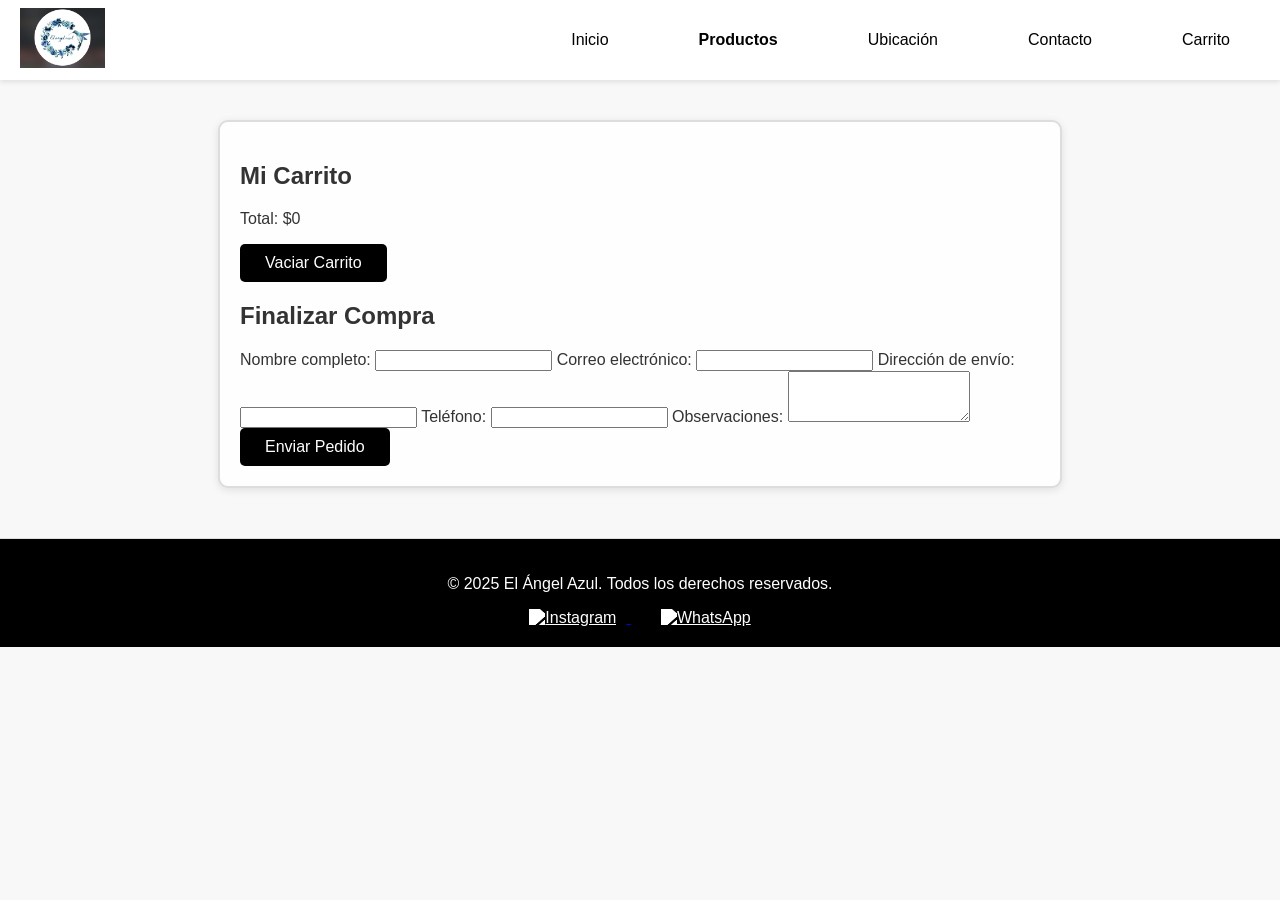
==== TP Cuatrimestral/carrito.html @ 498ba0d5 "TP FInal En esta Rama se ecuentra el tp final hasta el momento" ====
<!DOCTYPE html>
<html lang="es">

<head>
    <meta charset="UTF-8">
    <meta name="viewport" content="width=device-width, initial-scale=1.0">
    <title>Carrito - El Ángel Azul</title>
    <link rel="stylesheet" href="style.css">
</head>

<body>

    <!-- SÓCALO SUPERIOR -->
    <header>
        <div class="logo-container">
            <a href="index.html">
                <img src="logo.jpg" alt="Logo El Ángel Azul" class="logo">
            </a>
        </div>
        <nav>
            <ul class="menu">
                <li><a href="index.html">Inicio</a></li>
                <li class="dropdown">
                    <span class="dropbtn">Productos</span>
                    <div class="dropdown-content">
                        <a href="velas.html">Velas</a>
                        <a href="difusores.html">Difusores</a>
                        <a href="perfuminas.html">Perfuminas</a>
                    </div>
                </li>
                <li><a href="ubicacion.html">Ubicación</a></li>
                <li><a href="contacto.html">Contacto</a></li>
                <li><a href="carrito.html">Carrito</a></li>
            </ul>
        </nav>
    </header>

    <main>
        <section class="carrito-container">
            <h1>Mi Carrito</h1>
            <div id="carrito-items"></div>
            <p id="total">Total: $0</p>
            <button id="vaciar-carrito" class="btn-agregar">Vaciar Carrito</button>

            <!-- Formulario de finalización -->
            <div class="finalizar-compra">
                <h2>Finalizar Compra</h2>
                <form id="form-compra">
                    <label for="nombre">Nombre completo:</label>
                    <input type="text" id="nombre" required>

                    <label for="correo">Correo electrónico:</label>
                    <input type="email" id="correo" required>

                    <label for="direccion">Dirección de envío:</label>
                    <input type="text" id="direccion" required>

                    <label for="telefono">Teléfono:</label>
                    <input type="tel" id="telefono" required>

                    <label for="observaciones">Observaciones:</label>
                    <textarea id="observaciones" rows="3"></textarea>

                    <button type="submit" class="btn-agregar">Enviar Pedido</button>
                </form>
            </div>

        </section>
    </main>

    <!-- FOOTER -->
    <footer>
        <p>© 2025 El Ángel Azul. Todos los derechos reservados.</p>
        <div class="redes">
            <a href="https://www.instagram.com/elangelazul_deco" target="_blank">
                <img src="https://cdn.jsdelivr.net/gh/simple-icons/simple-icons/icons/instagram.svg" alt="Instagram">
            </a>
            <a href="https://wa.me/5491131791550" target="_blank">
                <img src="https://cdn.jsdelivr.net/gh/simple-icons/simple-icons/icons/whatsapp.svg" alt="WhatsApp">
            </a>
        </div>
    </footer>

    <script>
        // -------------------- CARGAR CARRITO --------------------
        function cargarCarrito() {
            const carrito = JSON.parse(localStorage.getItem("carrito")) || [];
            const contenedor = document.getElementById("carrito-items");
            contenedor.innerHTML = "";
            let total = 0;

            carrito.forEach((producto, index) => {
                total += producto.precio;
                const item = document.createElement("div");
                item.className = "carrito-item";
                item.innerHTML = `
          <p><strong>${producto.nombre}</strong> - ${producto.fragancia} (${producto.tamano})</p>
          <p>Precio: $${producto.precio.toLocaleString("es-AR")}</p>
          <button onclick="eliminarProducto(${index})" class="btn-agregar">Eliminar</button>
        `;
                contenedor.appendChild(item);
            });

            document.getElementById("total").textContent = `Total: $${total.toLocaleString("es-AR")}`;
        }

        function eliminarProducto(indice) {
            let carrito = JSON.parse(localStorage.getItem("carrito")) || [];
            carrito.splice(indice, 1);
            localStorage.setItem("carrito", JSON.stringify(carrito));
            cargarCarrito();
        }

        document.getElementById("vaciar-carrito").addEventListener("click", () => {
            localStorage.removeItem("carrito");
            cargarCarrito();
        });

        // -------------------- FORMULARIO DE COMPRA --------------------
        document.getElementById("form-compra").addEventListener("submit", function(e) {
            e.preventDefault();
            const nombre = document.getElementById("nombre").value;
            const correo = document.getElementById("correo").value;
            const direccion = document.getElementById("direccion").value;
            const telefono = document.getElementById("telefono").value;
            const observaciones = document.getElementById("observaciones").value;

            const carrito = JSON.parse(localStorage.getItem("carrito")) || [];
            if (carrito.length === 0) {
                alert("El carrito está vacío. Agregá productos antes de enviar el pedido.");
                return;
            }

            let resumen = `Pedido de ${nombre}:\nCorreo: ${correo}\nTel: ${telefono}\nDirección: ${direccion}\n\nProductos:\n`;
            carrito.forEach(p => {
                resumen += `- ${p.nombre} (${p.fragancia}, ${p.tamano}) - $${p.precio.toLocaleString("es-AR")}\n`;
            });
            const total = carrito.reduce((acc, p) => acc + p.precio, 0);
            resumen += `\nTotal: $${total.toLocaleString("es-AR")}\n\nObservaciones: ${observaciones}`;

            alert(resumen + "\n\n¡Gracias por tu compra!");
            localStorage.removeItem("carrito"); // vaciar carrito al enviar
            cargarCarrito();
            this.reset();
        });

        document.addEventListener("DOMContentLoaded", cargarCarrito);
    </script>
</body>

</html>
---- TP Cuatrimestral/style.css ----
/* ==== ESTILOS GENERALES ==== */

body {
    margin: 0;
    font-family: "Poppins", Arial, sans-serif;
    background-color: #f8f8f8;
    color: #333;
}


/* ==== HEADER ==== */


/* HEADER */

header {
    display: flex;
    align-items: center;
    justify-content: space-between;
    /* logo a la izquierda, menú a la derecha */
    padding: 0 20px;
    height: 80px;
    background-color: #fff;
    box-shadow: 0 2px 5px rgba(0, 0, 0, 0.1);
}


/* Logo natural a la izquierda */

.logo-container {
    height: 60px;
    display: flex;
    align-items: center;
}

.logo-container .logo {
    height: 60px;
    /* fija la altura */
    width: auto;
    /* mantiene proporción */
}


/* Menú horizontal */

nav .menu {
    list-style: none;
    display: flex;
    margin: 0;
    padding: 0;
    gap: 30px;
    font-family: 'Arial', sans-serif;
    /* misma tipografía que formularios */
    font-weight: bold;
}

.menu li {
    position: relative;
}

.menu a,
.menu .dropbtn {
    text-decoration: none;
    color: #000;
    padding: 20px 10px;
    display: flex;
    /* permite alinear emoji con texto */
    align-items: center;
    gap: 5px;
    /* espacio entre emoji y texto */
    cursor: pointer;
    font-family: inherit;
}


/* Hover menu */

.menu a:hover,
.menu .dropbtn:hover {
    color: #555;
}


/* Dropdown */

.dropdown-content {
    display: none;
    position: absolute;
    top: 100%;
    left: 0;
    min-width: 150px;
    background-color: #fff;
    box-shadow: 0 2px 8px rgba(0, 0, 0, 0.2);
    z-index: 10;
}

.dropdown-content a {
    padding: 10px 15px;
    display: block;
    color: #000;
    text-decoration: none;
}

.dropdown-content a:hover {
    background-color: #f0f0f0;
}

.dropdown:hover .dropdown-content {
    display: block;
}


/* ==== NAVBAR ==== */

nav ul {
    list-style: none;
    margin: 0;
    padding: 0;
    display: flex;
    align-items: center;
}

nav ul li {
    margin: 0 20px;
    position: relative;
}

nav a {
    text-decoration: none;
    color: #000;
    font-weight: 500;
    transition: color 0.3s ease;
}

nav a:hover {
    color: #666;
}


/* ==== MENÚ DESPLEGABLE ==== */

.dropdown-content {
    display: none;
    position: absolute;
    background-color: white;
    box-shadow: 0 2px 6px rgba(0, 0, 0, 0.2);
    border-radius: 8px;
    top: 30px;
    left: 0;
    min-width: 160px;
    z-index: 10;
}

.dropdown-content a {
    display: block;
    padding: 10px 15px;
    color: #000;
}

.dropdown-content a:hover {
    background-color: #f2f2f2;
}

.dropdown:hover .dropdown-content {
    display: block;
}


/* ==== TÍTULO PRINCIPAL ==== */

.titulo {
    text-align: center;
    background-color: #e6e6e6;
    padding: 40px 20px;
    margin-top: 0;
}

.titulo h1 {
    font-size: 2.8em;
    color: #000;
    letter-spacing: 1px;
    margin: 0;
}


/* ==== GALERÍA ==== */

.galeria {
    display: flex;
    justify-content: center;
    align-items: center;
    gap: 25px;
    padding: 40px 20px;
    flex-wrap: wrap;
}

.galeria img {
    width: 300px;
    height: 300px;
    object-fit: cover;
    border-radius: 15px;
    box-shadow: 0 3px 8px rgba(0, 0, 0, 0.15);
    transition: transform 0.3s ease;
}

.galeria img:hover {
    transform: scale(1.05);
}


/* ==== FORMULARIO CONTACTO ==== */

.contacto {
    max-width: 600px;
    margin: 40px auto;
    padding: 30px;
    background-color: white;
    border-radius: 15px;
    box-shadow: 0 3px 8px rgba(0, 0, 0, 0.15);
}

.contacto h2 {
    text-align: center;
    margin-bottom: 20px;
    color: #222;
}

.contacto form {
    display: flex;
    flex-direction: column;
}

.contacto label {
    margin-bottom: 5px;
    font-weight: 500;
}

.contacto input,
.contacto textarea {
    padding: 10px;
    margin-bottom: 15px;
    border: 1px solid #ccc;
    border-radius: 8px;
    font-family: "Poppins", Arial, sans-serif;
    font-size: 15px;
    resize: none;
}

.contacto button {
    background-color: #000;
    color: white;
    border: none;
    padding: 12px;
    border-radius: 8px;
    cursor: pointer;
    font-family: "Poppins", Arial, sans-serif;
    font-weight: 500;
    transition: background-color 0.3s ease;
}

.contacto button:hover {
    background-color: #333;
}


/* ==== FOOTER ==== */

footer {
    background-color: #000;
    color: white;
    text-align: center;
    padding: 25px 10px;
    margin-top: 40px;
}

footer .redes {
    margin-top: 10px;
}

footer .redes a {
    margin: 0 10px;
}

footer .redes img {
    width: 28px;
    height: 28px;
    filter: brightness(0) invert(1);
    transition: transform 0.2s;
}

footer .redes img:hover {
    transform: scale(1.2);
}


/* ==== CORRECCIÓN DEL MENÚ DESPLEGABLE ==== */

header {
    position: relative;
    z-index: 1000;
}

.dropdown {
    position: relative;
}

.dropdown-content {
    position: absolute;
    top: 100%;
    left: 0;
    display: none;
    flex-direction: column;
    background-color: white;
    box-shadow: 0 2px 8px rgba(0, 0, 0, 0.15);
    border-radius: 8px;
    z-index: 9999;
    /* asegura que quede encima de todo */
}

.dropdown:hover .dropdown-content {
    display: flex;
}

.dropdown-content a {
    padding: 10px 15px;
    color: #000;
    text-decoration: none;
    font-weight: 500;
    white-space: nowrap;
}

.dropdown-content a:hover {
    background-color: #f5f5f5;
}


/* ==== ICONOS FOOTER CON FONDO NEGRO ==== */

footer .redes img {
    width: 32px;
    height: 32px;
    object-fit: contain;
    margin: 0 10px;
    transition: transform 0.2s ease, opacity 0.2s ease;
}

footer .redes img:hover {
    transform: scale(1.2);
    opacity: 0.8;
}


/* ==== SECCIONES QUIÉNES SOMOS / UBICACIÓN / HORARIOS ==== */

.quienes-somos,
.ubicacion,
.horarios {
    max-width: 900px;
    margin: 40px auto;
    padding: 20px;
    text-align: center;
}

.quienes-somos p,
.ubicacion p {
    font-size: 1.1em;
    line-height: 1.6;
}

.mapa-container {
    margin-top: 20px;
    display: flex;
    justify-content: center;
}

.mapa-container iframe {
    width: 100%;
    max-width: 800px;
    height: 450px;
    border: 0;
    border-radius: 15px;
}


/* ==== ESTILO CALCULADORA ==== */

.calculadora {
    max-width: 800px;
    margin: 40px auto;
    padding: 30px;
    border: 2px solid #000;
    /* borde del recuadro */
    border-radius: 15px;
    background-color: #f9f9f9;
    /* fondo suave para diferenciar */
    text-align: center;
}

.calculadora h2 {
    margin-bottom: 20px;
    font-size: 2em;
}

.calculadora p {
    margin-bottom: 20px;
    font-size: 1.1em;
}

.calculadora .producto {
    margin-bottom: 15px;
    display: flex;
    justify-content: space-between;
    align-items: center;
}

.calculadora .producto label {
    flex: 1;
    text-align: left;
    font-weight: 500;
}

.calculadora .producto input {
    width: 100px;
    padding: 5px 10px;
    border-radius: 5px;
    border: 1px solid #000;
    font-size: 1em;
    text-align: center;
}

.calculadora button {
    margin-top: 20px;
    padding: 10px 25px;
    background-color: #000;
    /* mismo que formulario */
    color: #fff;
    border: none;
    border-radius: 8px;
    font-family: 'Poppins', sans-serif;
    font-weight: 600;
    font-size: 1em;
    cursor: pointer;
    transition: background-color 0.2s ease, transform 0.2s ease;
}

.calculadora button:hover {
    background-color: #333;
    transform: scale(1.05);
}

#resultado {
    margin-top: 20px;
    font-size: 1.2em;
    font-weight: 600;
    color: #000;
}


/* ===== HERO ===== */

.hero {
    max-width: 1200px;
    margin: 50px auto;
    text-align: center;
}

.hero h1 {
    font-size: 3em;
    margin-bottom: 10px;
}

.hero .subtitulo {
    font-size: 1.3em;
    font-weight: 500;
    margin-bottom: 50px;
}


/* ===== GALERÍA DE PRODUCTOS ===== */

.productos-preview {
    display: flex;
    justify-content: space-around;
    flex-wrap: wrap;
    max-width: 1200px;
    margin: 0 auto 50px auto;
}

.producto-item {
    text-align: center;
    width: 300px;
    margin-bottom: 30px;
}

.producto-item img {
    width: 100%;
    height: 250px;
    object-fit: cover;
    border-radius: 15px;
    margin-bottom: 10px;
}

.producto-item h3 {
    margin: 10px 0 5px 0;
    font-size: 1.5em;
}

.producto-item p {
    margin-bottom: 10px;
    font-size: 1em;
}

.producto-item .btn-ver-mas {
    display: inline-block;
    padding: 8px 20px;
    background-color: #000;
    color: #fff;
    text-decoration: none;
    border-radius: 8px;
    font-weight: 600;
    transition: background-color 0.2s ease, transform 0.2s ease;
}

.producto-item .btn-ver-mas:hover {
    background-color: #333;
    transform: scale(1.05);
}


/* --- PÁGINA DE PRODUCTO --- */

.producto-page {
    text-align: center;
    padding: 40px 20px;
}

.producto-descripcion {
    max-width: 800px;
    margin: 0 auto 40px auto;
}

.slider-container {
    position: relative;
    width: 70%;
    margin: 0 auto;
    overflow: hidden;
}

.slider {
    display: flex;
    transition: transform 0.5s ease-in-out;
}

.slider img {
    width: 50%;
    border-radius: 10px;
    margin: 0 5px;
}

.arrow {
    position: absolute;
    top: 45%;
    background-color: rgba(0, 0, 0, 0.5);
    color: white;
    border: none;
    font-size: 24px;
    padding: 8px 12px;
    cursor: pointer;
    border-radius: 50%;
    z-index: 10;
}

.arrow.left {
    left: 0;
}

.arrow.right {
    right: 0;
}

.agregar-carrito {
    margin-top: 25px;
    background-color: black;
    color: white;
    border: none;
    padding: 12px 20px;
    font-size: 16px;
    border-radius: 6px;
    cursor: pointer;
    transition: 0.3s;
}

.agregar-carrito:hover {
    background-color: #333;
}


/* --- SLIDER --- */

.slider-container {
    position: relative;
    width: 80%;
    max-width: 900px;
    margin: 0 auto;
    overflow: hidden;
}

.slider {
    display: flex;
    transition: transform 0.5s ease-in-out;
}

.slider img {
    width: 45%;
    height: auto;
    border-radius: 12px;
    margin: 0 10px;
    object-fit: cover;
}

.arrow {
    position: absolute;
    top: 45%;
    background-color: rgba(0, 0, 0, 0.6);
    color: white;
    border: none;
    font-size: 26px;
    padding: 8px 12px;
    cursor: pointer;
    border-radius: 50%;
    z-index: 10;
    transition: background-color 0.3s;
}

.arrow:hover {
    background-color: rgba(0, 0, 0, 0.8);
}

.arrow.left {
    left: 10px;
}

.arrow.right {
    right: 10px;
}


/* ----- SECCIÓN VELAS ----- */

.titulo-seccion {
    text-align: center;
    margin-top: 120px;
    padding: 0 20px;
}

.titulo-seccion h1 {
    font-size: 2.2em;
    margin-bottom: 10px;
    letter-spacing: 1px;
}

.titulo-seccion p {
    font-size: 1.1em;
    max-width: 700px;
    margin: 0 auto;
}


/* ----- SLIDER ----- */

.slider {
    position: relative;
    width: 80%;
    margin: 40px auto;
    overflow: hidden;
    display: flex;
    align-items: center;
    justify-content: center;
}

.slider .imagenes {
    display: flex;
    transition: transform 0.5s ease;
}

.slider img {
    width: 300px;
    height: 300px;
    object-fit: cover;
    border-radius: 10px;
    margin: 0 10px;
}

.arrow {
    background: none;
    border: none;
    font-size: 2em;
    cursor: pointer;
    padding: 10px;
}


/* ----- PRODUCTO / CARRITO ----- */

.producto-container {
    display: flex;
    justify-content: center;
    padding: 40px;
}

.producto-card {
    background: #f9f9f9;
    border: 1px solid #ddd;
    border-radius: 15px;
    padding: 30px;
    width: 400px;
    text-align: center;
    box-shadow: 0 2px 8px rgba(0, 0, 0, 0.1);
}

.producto-card select {
    width: 100%;
    padding: 8px;
    margin: 10px 0 20px;
    font-size: 1em;
}

.btn-agregar {
    background-color: black;
    color: white;
    border: none;
    padding: 10px 25px;
    border-radius: 5px;
    cursor: pointer;
    font-size: 1em;
    font-family: inherit;
    transition: background 0.3s ease;
}

.btn-agregar:hover {
    background-color: #333;
}


/* ----- FOOTER ----- */

footer {
    text-align: center;
    padding: 20px;
    border-top: 1px solid #ddd;
    margin-top: 50px;
}

.footer-icons {
    margin-bottom: 10px;
}

.footer-icons img {
    width: 30px;
    height: 30px;
    margin: 0 10px;
    filter: brightness(0);
    transition: transform 0.2s ease;
}

.footer-icons img:hover {
    transform: scale(1.1);
}


/* Sección carrito */

.carrito-container {
    max-width: 800px;
    margin: 40px auto;
    padding: 20px;
    border: 2px solid #ddd;
    border-radius: 10px;
    background-color: #fefefe;
    box-shadow: 0 2px 8px rgba(0, 0, 0, 0.1);
    font-family: 'Arial', sans-serif;
}


/* Productos listados */

.carrito-item {
    display: flex;
    justify-content: space-between;
    align-items: center;
    margin-bottom: 15px;
    padding: 10px;
    border-bottom: 1px solid #eee;
}

.carrito-item:last-child {
    border-bottom: none;
}


/* Formulario dentro del carrito */

.carrito-form {
    margin-top: 30px;
    display: flex;
    flex-direction: column;
    gap: 15px;
}

.carrito-form input,
.carrito-form select,
.carrito-form textarea {
    width: 100%;
    padding: 10px;
    border: 1px solid #ccc;
    border-radius: 6px;
    font-family: inherit;
    font-size: 16px;
}

.carrito-form textarea {
    resize: vertical;
    min-height: 80px;
}


/* Botón de enviar/calcular */

.carrito-form button {
    padding: 12px;
    background-color: #000;
    color: #fff;
    border: none;
    border-radius: 6px;
    font-weight: bold;
    cursor: pointer;
    transition: background-color 0.2s ease;
}

.carrito-form button:hover {
    background-color: #333;
}
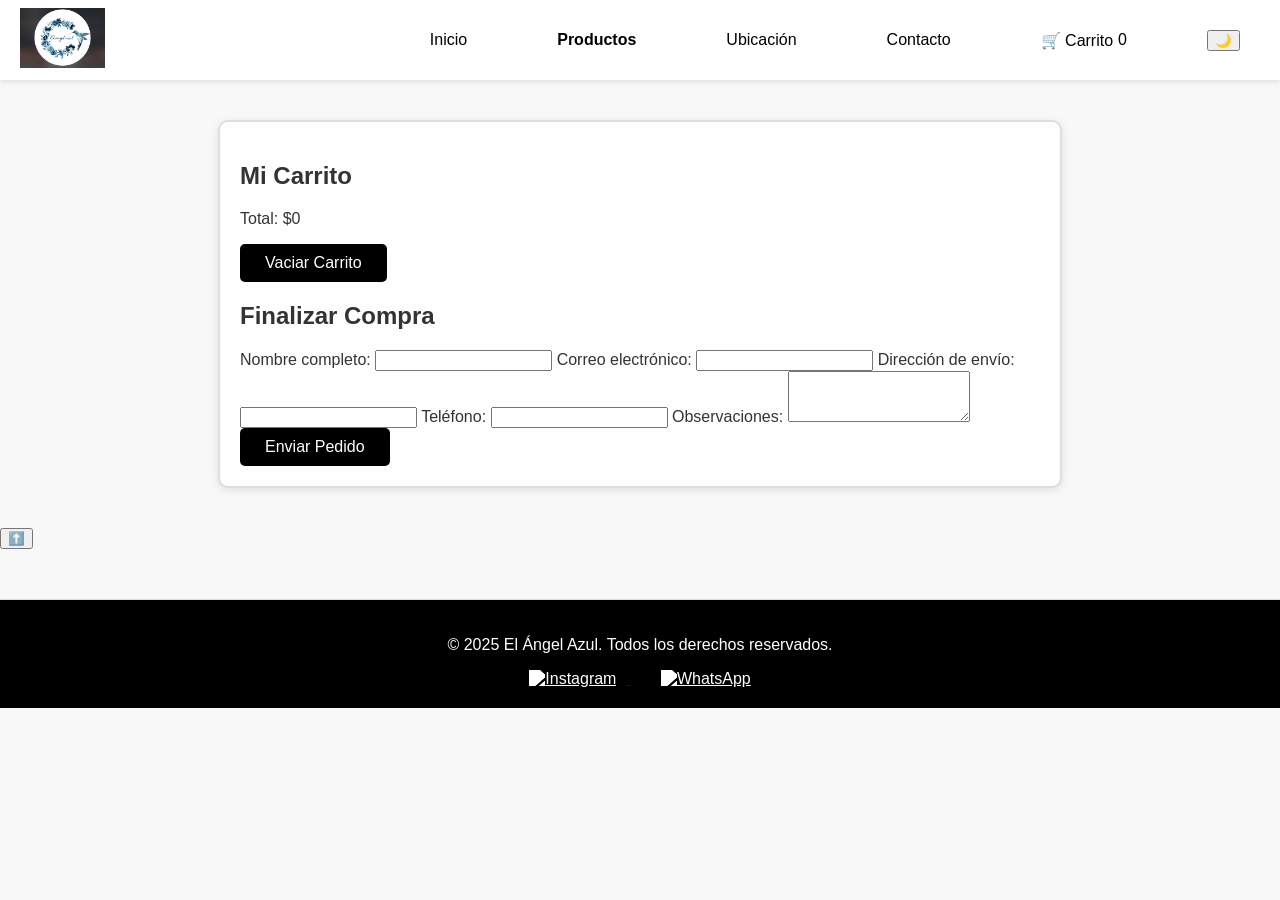
==== commit 0b8467cb: "Add files via upload" ====
--- a/TP Cuatrimestral/carrito.html
+++ b/TP Cuatrimestral/carrito.html
@@ -9,7 +9,6 @@
 </head>
 
 <body>
-
     <!-- SÓCALO SUPERIOR -->
     <header>
         <div class="logo-container">
@@ -30,10 +29,22 @@
                 </li>
                 <li><a href="ubicacion.html">Ubicación</a></li>
                 <li><a href="contacto.html">Contacto</a></li>
-                <li><a href="carrito.html">Carrito</a></li>
+                <li>
+                    <a href="carrito.html" class="carrito-link">
+    🛒 Carrito <span id="cart-count">0</span>
+  </a>
+                </li>
+
+                <li>
+                    <!-- botón modo oscuro (poner en el header de todas las páginas) -->
+                    <button id="modo-oscuro-toggle" class="modo-oscuro-btn" aria-label="Toggle modo oscuro">🌙</button>
+
+
+                </li>
             </ul>
         </nav>
     </header>
+
 
     <main>
         <section class="carrito-container">
@@ -64,9 +75,10 @@
                     <button type="submit" class="btn-agregar">Enviar Pedido</button>
                 </form>
             </div>
-
         </section>
     </main>
+    <!-- BOTÓN VOLVER ARRIBA -->
+    <button id="btn-volver-arriba" title="Volver arriba">⬆️</button>
 
     <!-- FOOTER -->
     <footer>
@@ -81,71 +93,8 @@
         </div>
     </footer>
 
-    <script>
-        // -------------------- CARGAR CARRITO --------------------
-        function cargarCarrito() {
-            const carrito = JSON.parse(localStorage.getItem("carrito")) || [];
-            const contenedor = document.getElementById("carrito-items");
-            contenedor.innerHTML = "";
-            let total = 0;
 
-            carrito.forEach((producto, index) => {
-                total += producto.precio;
-                const item = document.createElement("div");
-                item.className = "carrito-item";
-                item.innerHTML = `
-          <p><strong>${producto.nombre}</strong> - ${producto.fragancia} (${producto.tamano})</p>
-          <p>Precio: $${producto.precio.toLocaleString("es-AR")}</p>
-          <button onclick="eliminarProducto(${index})" class="btn-agregar">Eliminar</button>
-        `;
-                contenedor.appendChild(item);
-            });
-
-            document.getElementById("total").textContent = `Total: $${total.toLocaleString("es-AR")}`;
-        }
-
-        function eliminarProducto(indice) {
-            let carrito = JSON.parse(localStorage.getItem("carrito")) || [];
-            carrito.splice(indice, 1);
-            localStorage.setItem("carrito", JSON.stringify(carrito));
-            cargarCarrito();
-        }
-
-        document.getElementById("vaciar-carrito").addEventListener("click", () => {
-            localStorage.removeItem("carrito");
-            cargarCarrito();
-        });
-
-        // -------------------- FORMULARIO DE COMPRA --------------------
-        document.getElementById("form-compra").addEventListener("submit", function(e) {
-            e.preventDefault();
-            const nombre = document.getElementById("nombre").value;
-            const correo = document.getElementById("correo").value;
-            const direccion = document.getElementById("direccion").value;
-            const telefono = document.getElementById("telefono").value;
-            const observaciones = document.getElementById("observaciones").value;
-
-            const carrito = JSON.parse(localStorage.getItem("carrito")) || [];
-            if (carrito.length === 0) {
-                alert("El carrito está vacío. Agregá productos antes de enviar el pedido.");
-                return;
-            }
-
-            let resumen = `Pedido de ${nombre}:\nCorreo: ${correo}\nTel: ${telefono}\nDirección: ${direccion}\n\nProductos:\n`;
-            carrito.forEach(p => {
-                resumen += `- ${p.nombre} (${p.fragancia}, ${p.tamano}) - $${p.precio.toLocaleString("es-AR")}\n`;
-            });
-            const total = carrito.reduce((acc, p) => acc + p.precio, 0);
-            resumen += `\nTotal: $${total.toLocaleString("es-AR")}\n\nObservaciones: ${observaciones}`;
-
-            alert(resumen + "\n\n¡Gracias por tu compra!");
-            localStorage.removeItem("carrito"); // vaciar carrito al enviar
-            cargarCarrito();
-            this.reset();
-        });
-
-        document.addEventListener("DOMContentLoaded", cargarCarrito);
-    </script>
+    <script src="script.js"></script>
 </body>
 
 </html>
--- a/TP Cuatrimestral/style.css
+++ b/TP Cuatrimestral/style.css
@@ -839,4 +839,38 @@
 
 .carrito-form button:hover {
     background-color: #333;
+}
+
+.carrito-item button {
+    background-color: #000;
+    color: white;
+    border: none;
+    padding: 8px 16px;
+    border-radius: 6px;
+    cursor: pointer;
+    transition: background-color 0.2s ease;
+    font-family: "Poppins", sans-serif;
+}
+
+.carrito-item button:hover {
+    background-color: #333;
+}
+
+.toast {
+    position: fixed;
+    bottom: 40px;
+    right: 20px;
+    background-color: #000;
+    color: #fff;
+    padding: 12px 20px;
+    border-radius: 8px;
+    opacity: 0;
+    transform: translateY(20px);
+    transition: all 0.4s ease;
+    z-index: 9999;
+}
+
+.toast.show {
+    opacity: 1;
+    transform: translateY(0);
 }
